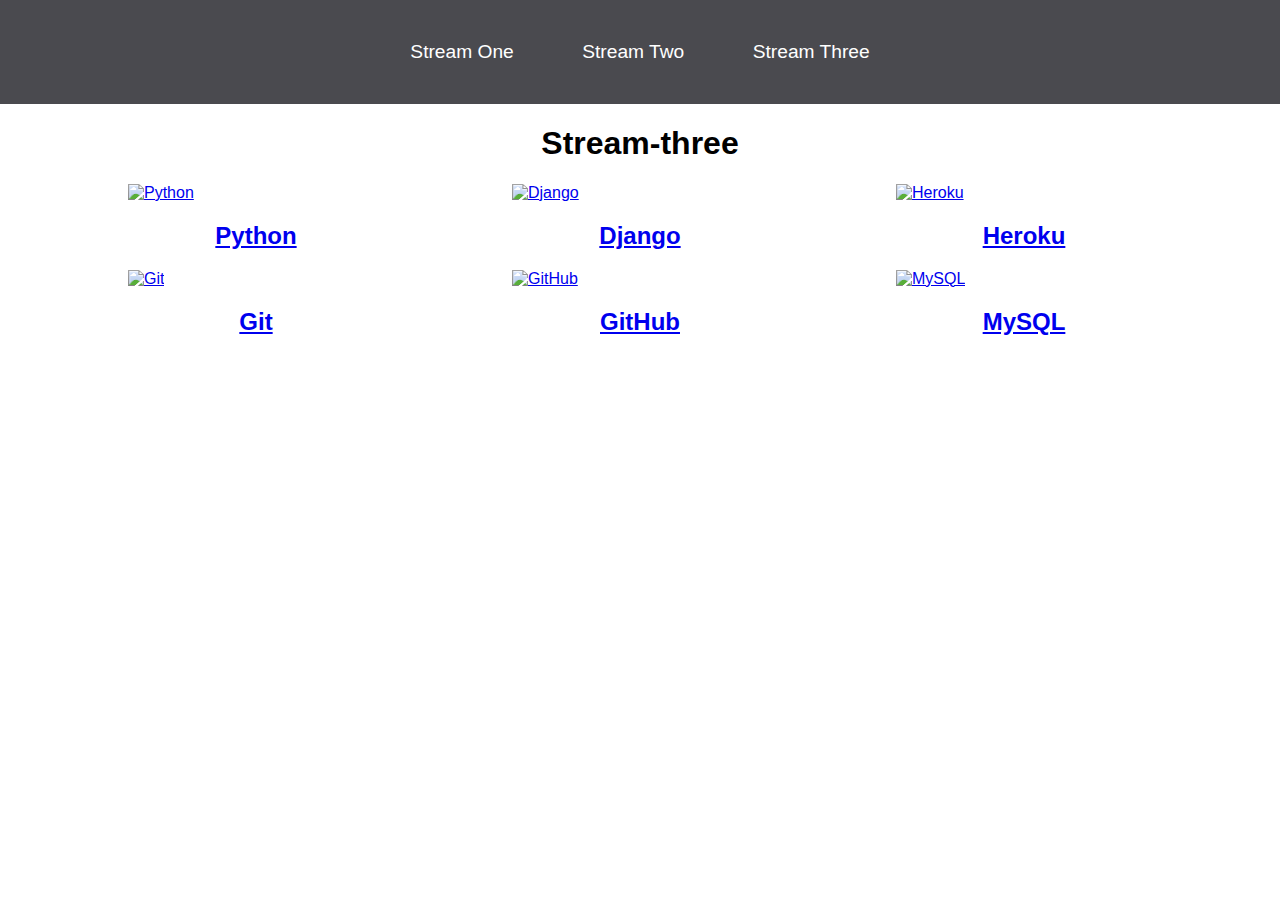
==== stream-three.html @ 9b036c6c "initial commit" ====
<!DOCTYPE html>
<html lang="en">
<head>
    <meta charset="UTF-8">
    <meta name="viewport" content="width=device-width, initial-scale=1.0">
    <title>Stream three</title>
    <link rel="stylesheet" href="css/style.css">
</head>
<body>
    <nav>
        <ul>
            <li><a href="stream-one.html">Stream One</a></li>
            <li><a href="stream-two.html">Stream Two</a></li>
            <li><a href="stream-three.html">Stream Three</a></li>
        </ul>
    </nav>
    <h1>Stream-three</h1>
        <div class="card">
            <a href="https://nl.wikipedia.org/wiki/Python">
            <img src="https://upload.wikimedia.org/wikipedia/commons/c/c3/Python-logo-notext.svg" alt="Python">
            <h2>Python</h2>
            </a>
        </div>
        <div class="card">
            <a href="https://nl.wikipedia.org/wiki/Django_(framework)">
            <img src="https://miro.medium.com/max/750/1*grQtRddJZ6pLErj2yeRYPA.png" alt="Django">
            <h2>Django</h2>
            </a>
        </div>
        <div class="card">
            <a href="https://en.wikipedia.org/wiki/Heroku">
            <img src="https://res.cloudinary.com/practicaldev/image/fetch/s--K2q0A5SX--/c_limit%2Cf_auto%2Cfl_progressive%2Cq_auto%2Cw_880/https://thepracticaldev.s3.amazonaws.com/i/2elgd5zp07wkeilkna63.png" alt="Heroku">
            <h2>Heroku</h2>
            </a>
        </div>
        <div class="card">
        <a href="https://nl.wikipedia.org/wiki/Git_(software)">
            <img src="https://upload.wikimedia.org/wikipedia/commons/thumb/e/e0/Git-logo.svg/1920px-Git-logo.svg.png" alt="Git">
            <h2>Git</h2>
        </a>
        </div>
        <div class="card">
            <a href="https://nl.wikipedia.org/wiki/GitHub">
                <img src="https://miro.medium.com/max/875/1*JLYlSLSK8-AZo8gt9UdYqA.jpeg" alt="GitHub">
                <h2>GitHub</h2>
            </a>
        </div>
        <div class="card">
                <a href="https://nl.wikipedia.org/wiki/MySQL">
                <img src="https://cdn.worldvectorlogo.com/logos/mysql.svg" alt="MySQL">
                <h2>MySQL</h2>
                </a>
        </div>
</body>
</html>
---- css/style.css ----
body{
    margin: 0;
    padding: 0;
    font-family: 'Oswald', sans-serif;
}

nav ul{
    list-style: none;
    background-color: #4a4a4f;
    text-align: center;
    padding: 0;
    margin: 0;
}

nav li {
    font-size: 1.2em;
    line-height: 40px;
    height: 40px;
    display: inline-block;
    margin: 2.5%;
}

nav a{
    text-decoration: none;
    color: #fff;
    display: block;
}

nav a:hover{
    background-color: #fff;
    color: #4a4a4f;
}

.card{
    float: left;
    width: 20%;
    margin-left: 10%;
}

.card a{
    text-align: center;
}

img{
    width: 100%;
    height: 180px;
}

h1{
    text-align: center;
}
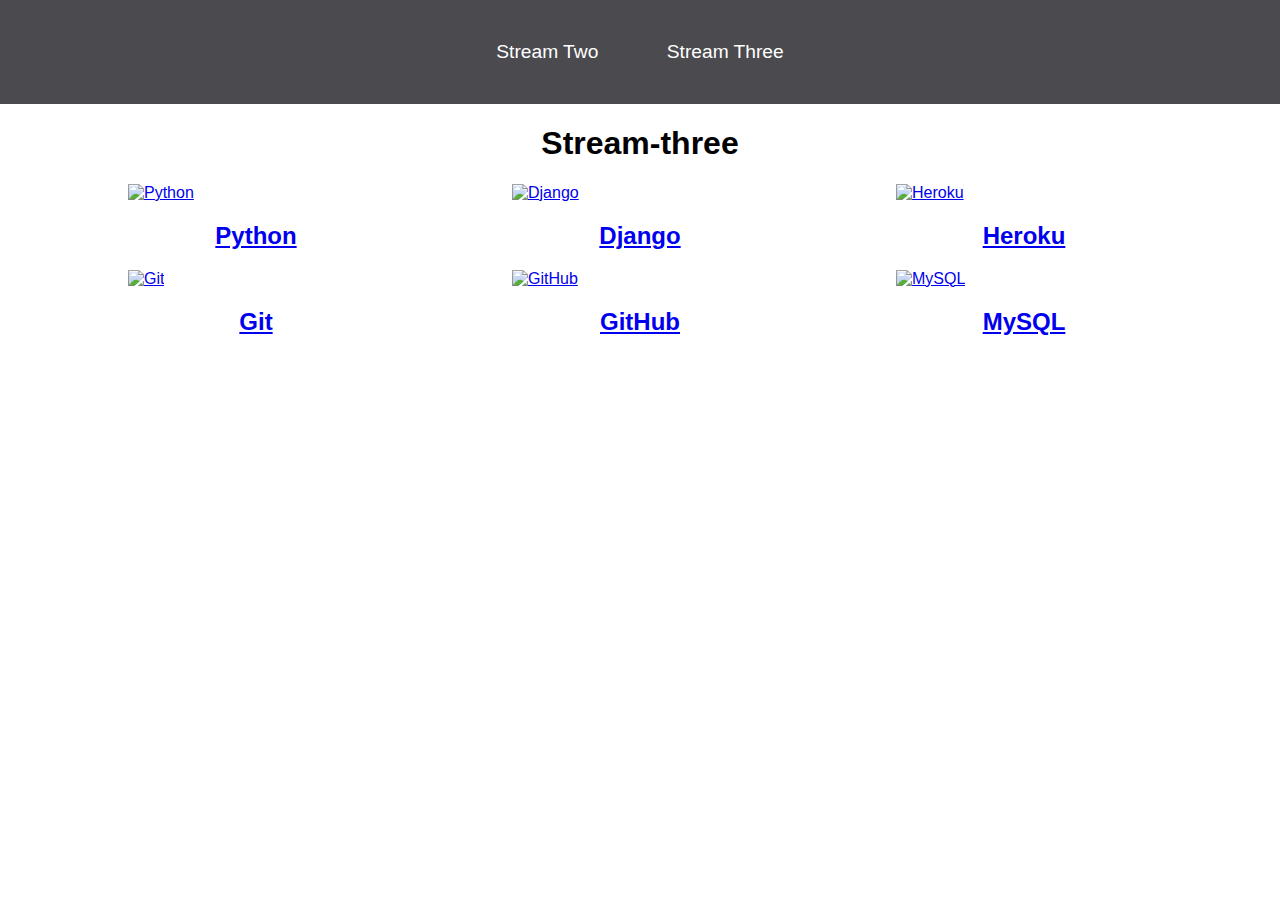
==== commit 3c7eb08e: "update href to point to index.html" ====
--- a/stream-three.html
+++ b/stream-three.html
@@ -9,7 +9,7 @@
 <body>
     <nav>
         <ul>
-            <li><a href="stream-one.html">Stream One</a></li>
+            
             <li><a href="stream-two.html">Stream Two</a></li>
             <li><a href="stream-three.html">Stream Three</a></li>
         </ul>
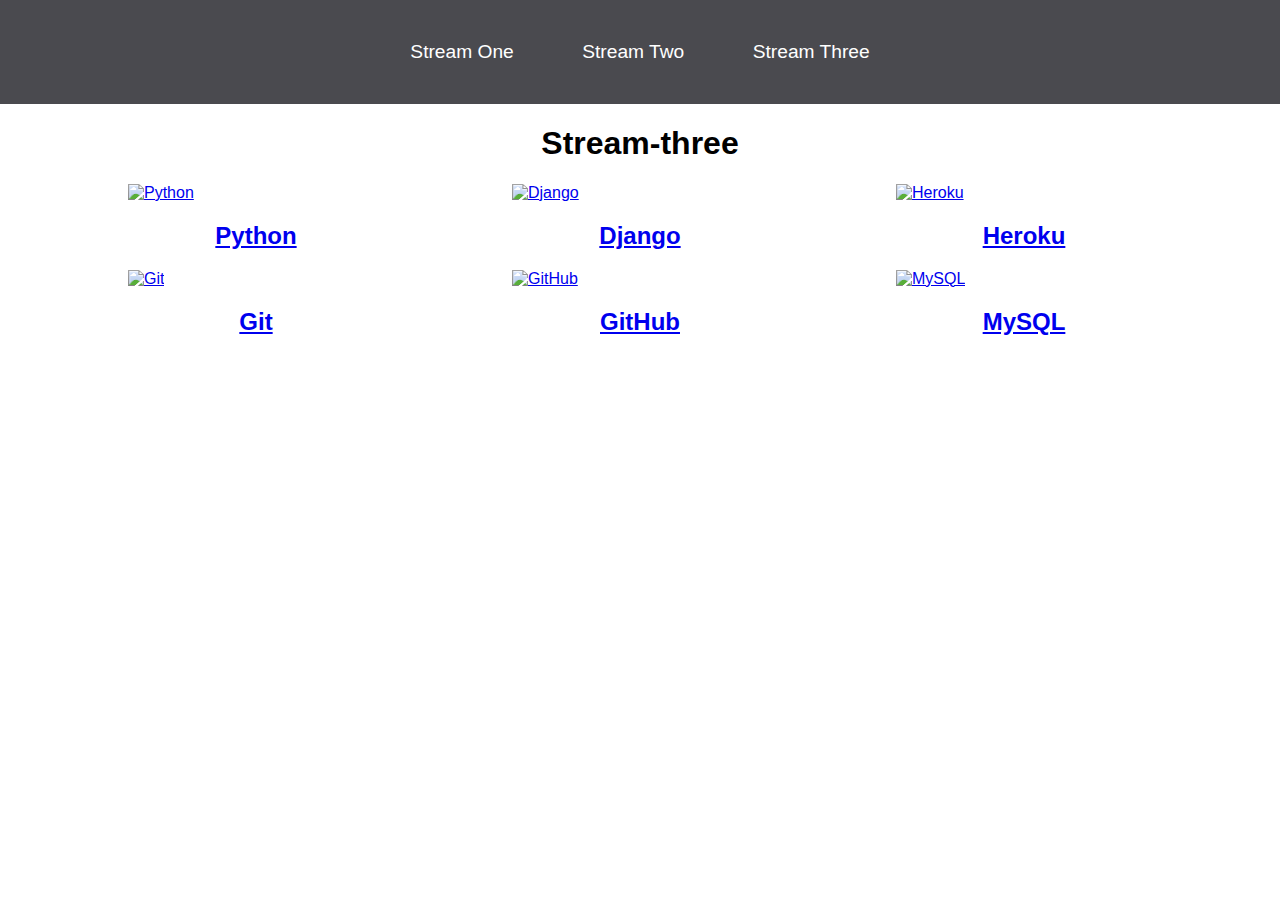
==== commit 342ed4eb: "update href to point to index.html" ====
--- a/stream-three.html
+++ b/stream-three.html
@@ -9,7 +9,7 @@
 <body>
     <nav>
         <ul>
-            
+            <li><a href="index.html">Stream One</a></li>
             <li><a href="stream-two.html">Stream Two</a></li>
             <li><a href="stream-three.html">Stream Three</a></li>
         </ul>
